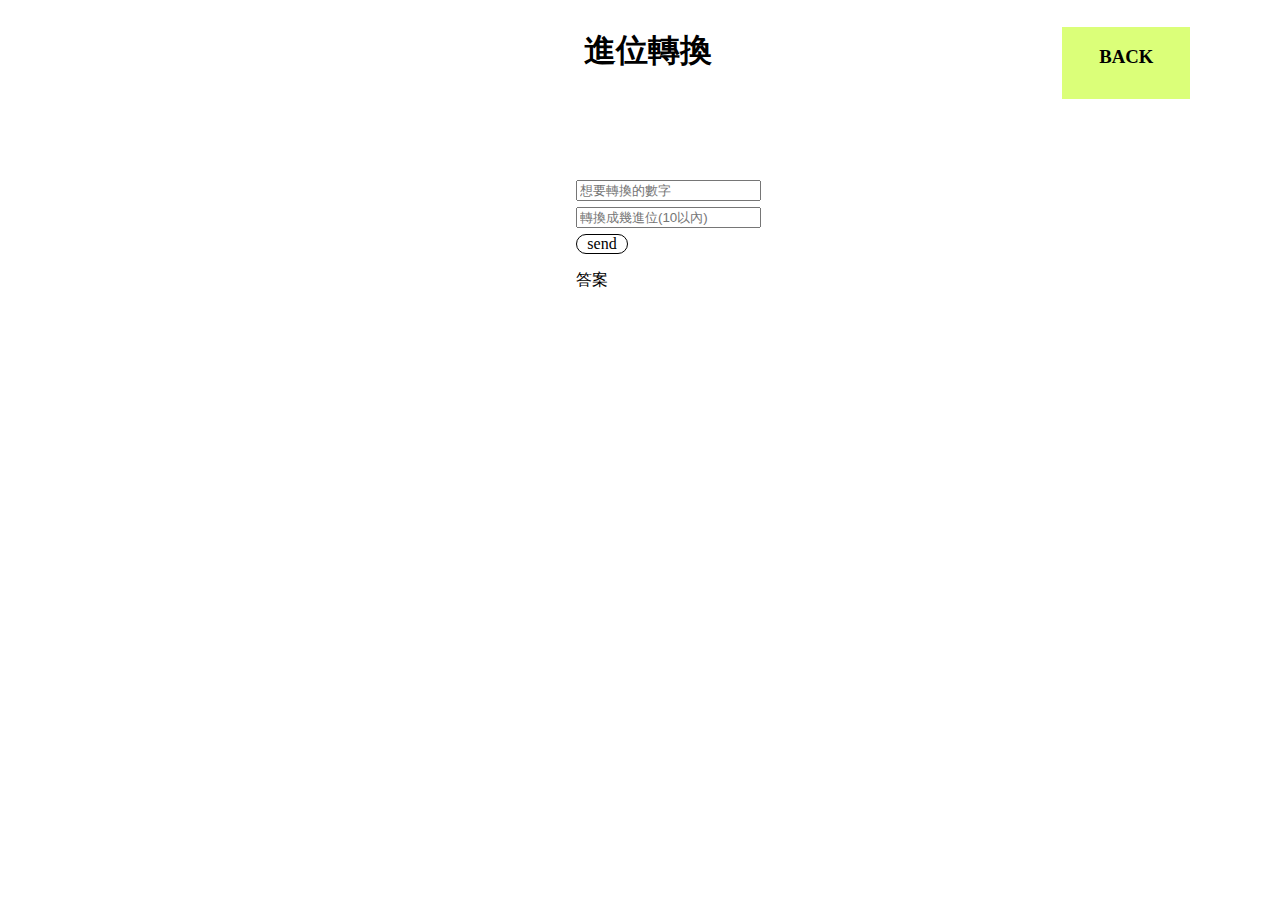
==== bits.html @ 87f9a9a4 "bits" ====
<!DOCTYPE html>
<html lang="en" >
<head>
  <meta charset="UTF-8">
  <title>CodePen - bits</title>
  <link rel="stylesheet" href="./bits.css">

</head>
<body>
<!-- partial:index.partial.html -->
<div class ="main"> <h1>進位轉換</h1> </div>
<input class="inpn" placeholder="想要轉換的數字"></input>
<input class="inp" placeholder="轉換成幾進位(10以內)"></input>
<div class ="send"> send </div>
<div class = "ans"> 答案 </div>
<div class = "back"> <a href="index.html">
  <h3> BACK </h3> </a>
</div>
<!-- partial -->
  <script src='https://cdnjs.cloudflare.com/ajax/libs/jquery/3.6.3/jquery.min.js'></script><script  src="./bits.js"></script>

</body>
</html>
---- bits.css ----
.main{
  position:absolute;
  width:100%;
  text-align:center;
}
.send{
  display:block;
  width:50px;
  position:absolute;
  left:45vw;
  top:26vh;
  text-align:center;
  border: solid 1px;
  border-radius: 10px;
}
.inpn{
  display:block;
  position:absolute;
  left:45vw;
  top:20vh;
}
.inp{
  display:block;
  position:absolute;
  left:45vw;
  top:23vh;
}
.ans{
  position: absolute;
  left: 45vw;
  top:30vh;
}
.back
{
  position:absolute;
  left:83vw;
  top:3vh;
  width: 10vw;
  height: 8vh;
  background-color:#DBFF79;
  text-align:center;
}
a {
  position:relative;
  text-decoration:none;
  color:black;
}
.back:hover{
  background: #3eed72;
  transition:0.3s;
}
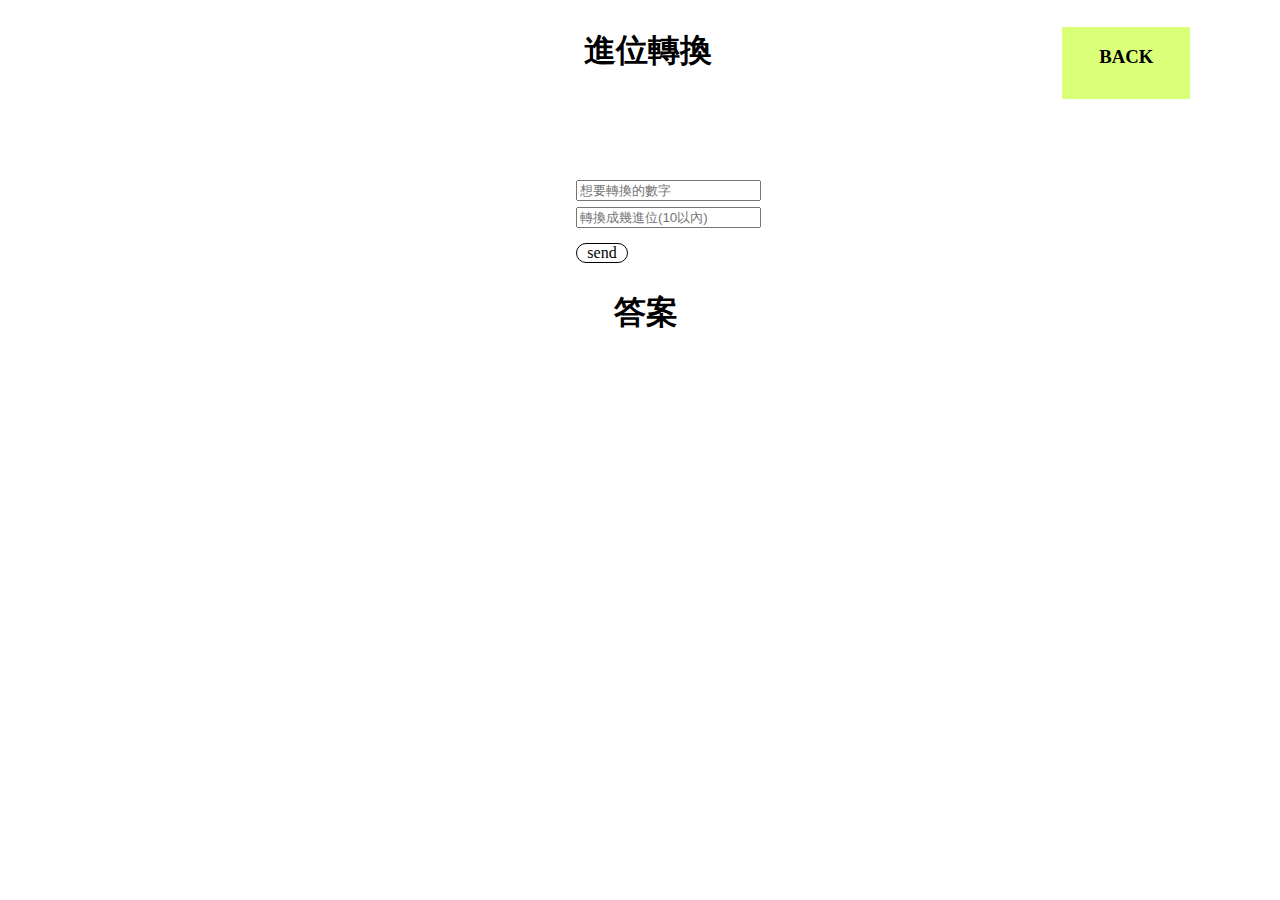
==== commit 92cde29b: "answer" ====
--- a/bits.html
+++ b/bits.html
@@ -12,7 +12,7 @@
 <input class="inpn" placeholder="想要轉換的數字"></input>
 <input class="inp" placeholder="轉換成幾進位(10以內)"></input>
 <div class ="send"> send </div>
-<div class = "ans"> 答案 </div>
+<div class = "ans"> <h1>答案</h1> </div>
 <div class = "back"> <a href="index.html">
   <h3> BACK </h3> </a>
 </div>
--- a/bits.css
+++ b/bits.css
@@ -8,7 +8,7 @@
   width:50px;
   position:absolute;
   left:45vw;
-  top:26vh;
+  top:27vh;
   text-align:center;
   border: solid 1px;
   border-radius: 10px;
@@ -27,7 +27,7 @@
 }
 .ans{
   position: absolute;
-  left: 45vw;
+  left: 48vw;
   top:30vh;
 }
 .back
